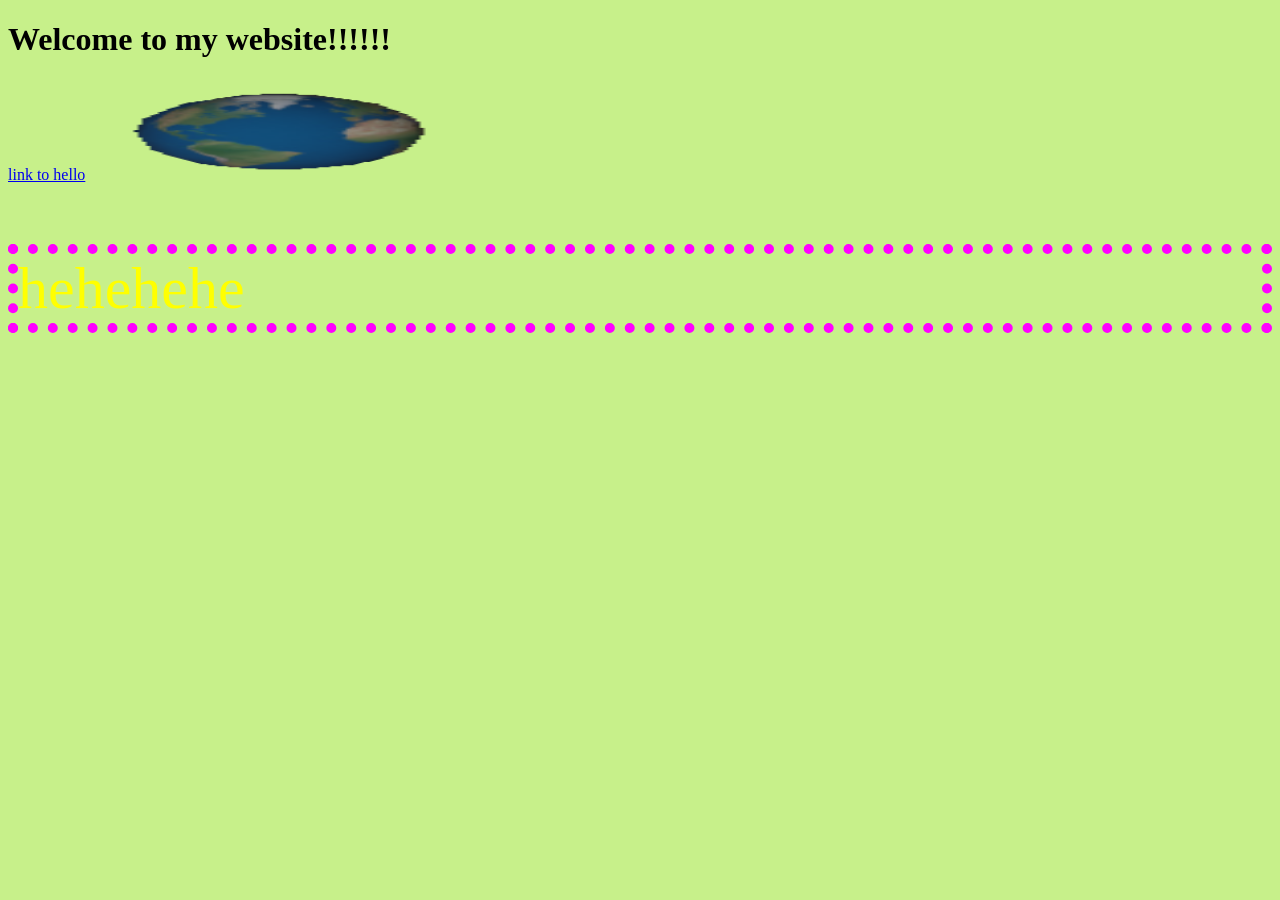
==== index.html @ d7133bb3 "make my home page" ====
<!DOCTYPE html>
<html>
    <head>
        <link rel="stylesheet" href="style.css">
        <title>Hello!</title>
    </head>
    <body>
        <h1>Welcome to my website!!!!!!</h1>
        
        <a href="hello.html">link to hello</a>

        <img src="earth.png" alt="3d model earth" width="256">

        <p>hehehehe</p>


        <script src="home.js"></script>
    </body>

</html>
---- style.css ----
body {
    background: rgb(199, 240, 138);
}

img {
    width: 30vw;
    height: 100px;
}

p {
    font-size: 60px;
    color: yellow;
    border: 10px dotted magenta;
}
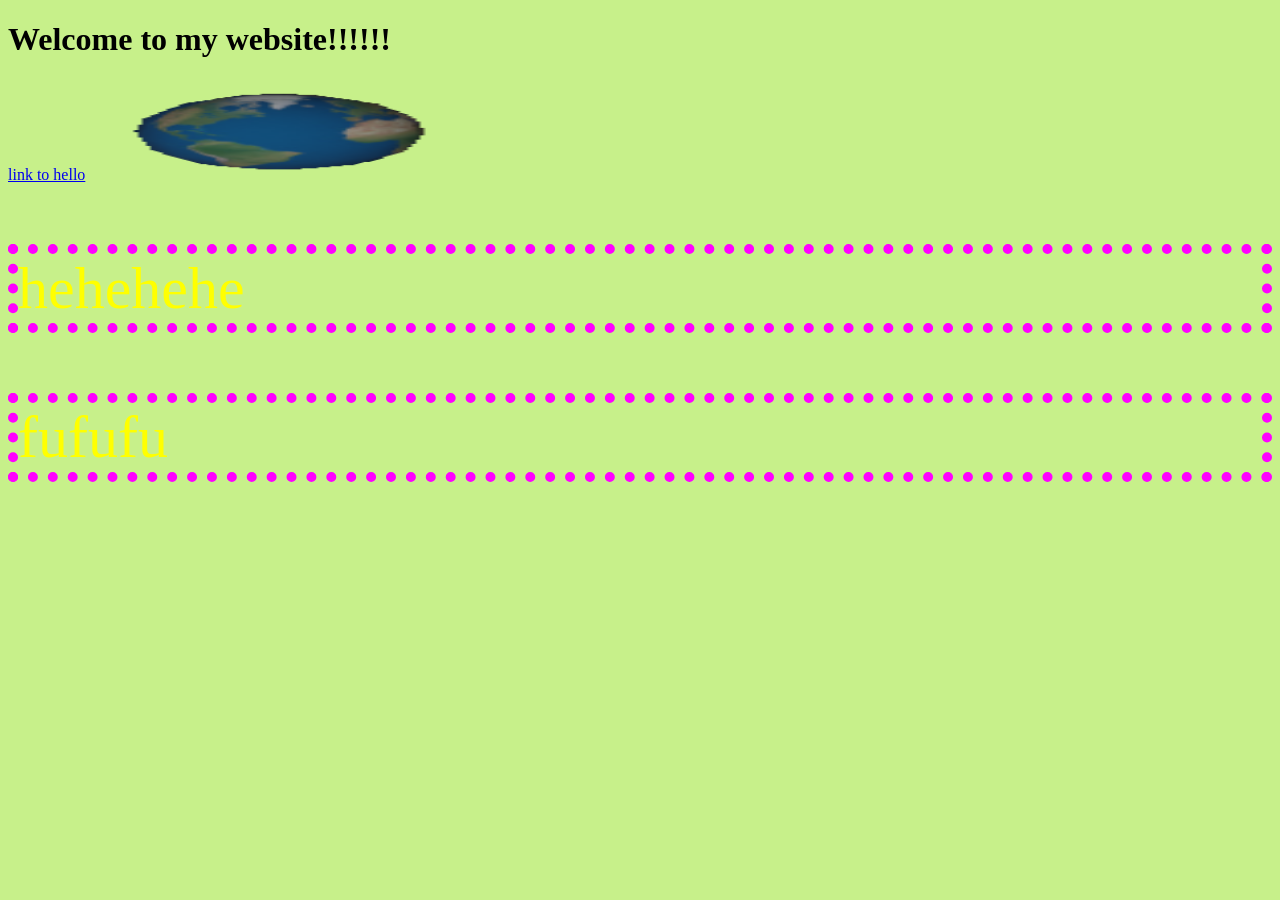
==== commit 86d60845: "Update index.html" ====
--- a/index.html
+++ b/index.html
@@ -12,6 +12,7 @@
         <img src="earth.png" alt="3d model earth" width="256">
 
         <p>hehehehe</p>
+        <p>fufufu</p>
 
 
         <script src="home.js"></script>
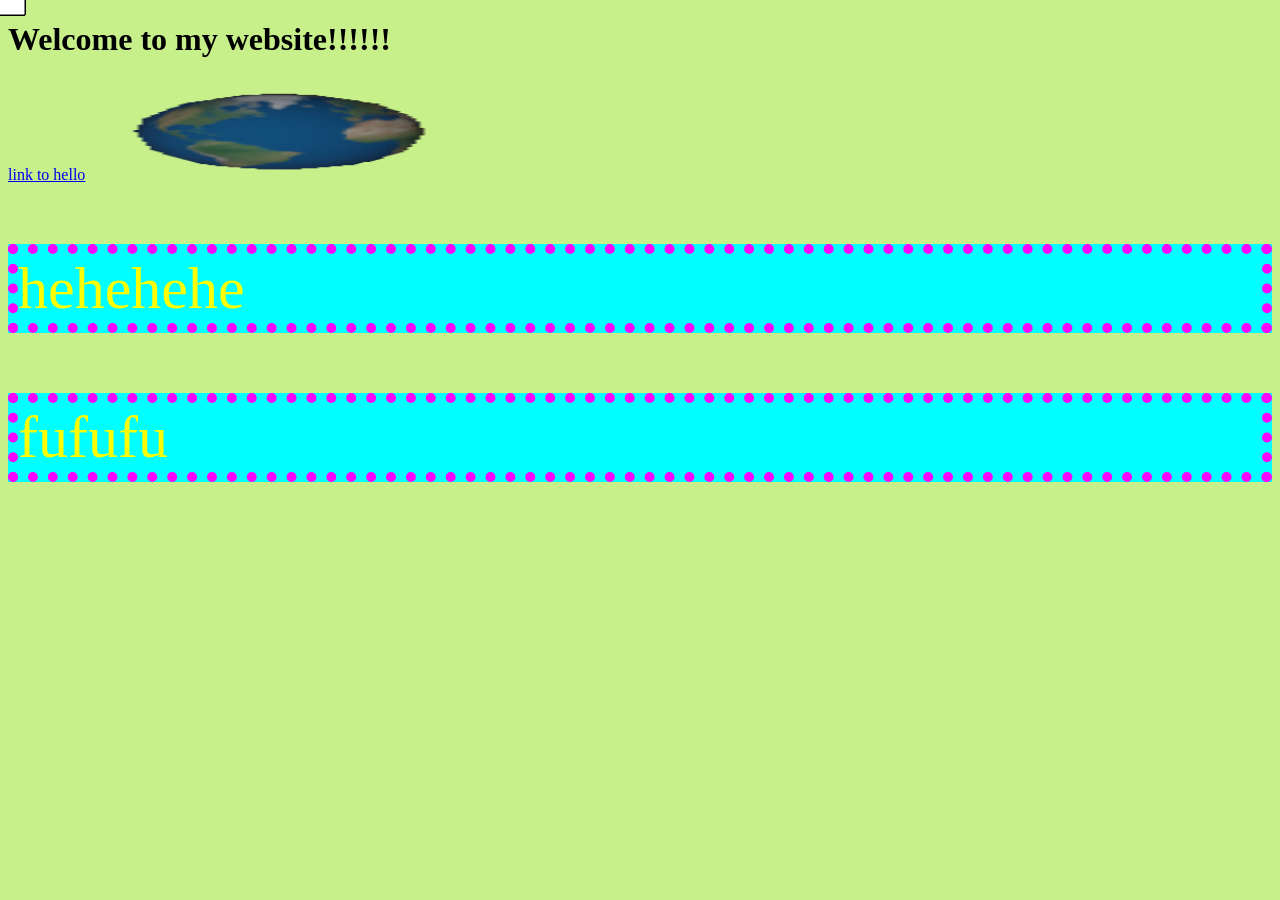
==== commit f904f1cd: "add p5js" ====
--- a/index.html
+++ b/index.html
@@ -2,6 +2,7 @@
 <html>
     <head>
         <link rel="stylesheet" href="style.css">
+        <script src="p5.js"></script>
         <title>Hello!</title>
     </head>
     <body>
--- a/style.css
+++ b/style.css
@@ -11,4 +11,12 @@
     font-size: 60px;
     color: yellow;
     border: 10px dotted magenta;
+    background-color: aqua;
+}
+
+canvas {
+    position: fixed;
+    left: 0;
+    top: 0;
+    z-index: -1;
 }
